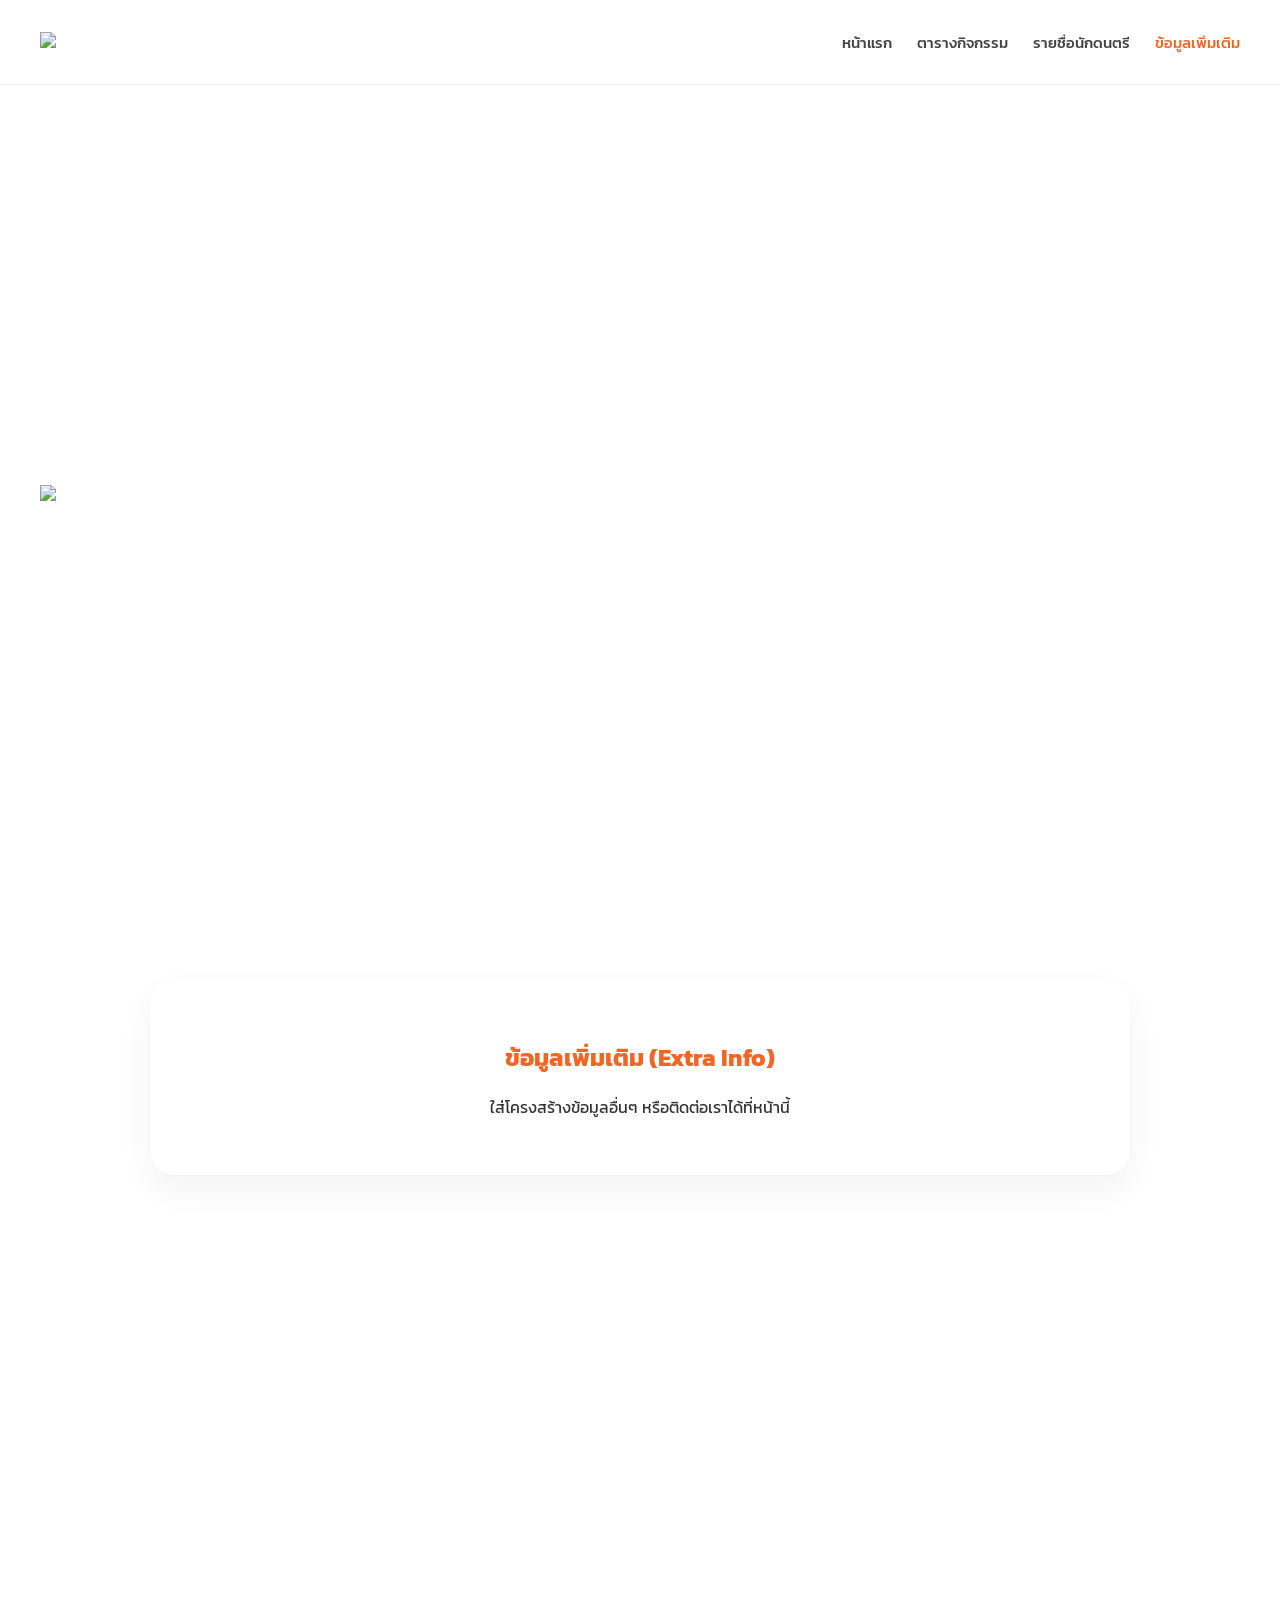
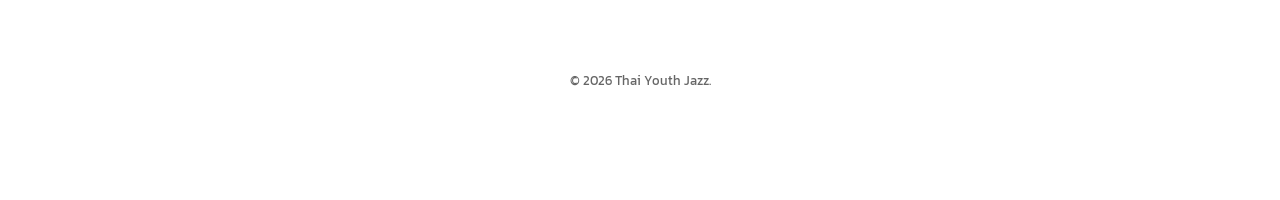
==== info.html @ bb63a123 "Create info.html" ====
<!DOCTYPE html>
<html lang="th">
<head>
    <meta charset="UTF-8"><meta name="viewport" content="width=device-width, initial-scale=1.0">
    <title>TYJ - ข้อมูลเพิ่มเติม</title>
    <link href="https://fonts.googleapis.com/css2?family=Kanit:wght@300;400;500;700&display=swap" rel="stylesheet">
    <link rel="stylesheet" href="style.css">
</head>
<body>
    <header class="top-bar">
        <div class="logo-area"><img src="https://drive.google.com/thumbnail?id=1xHurMGkukvAQUgRI1mrY2X0maJ2AYFeo&sz=w1000"></div>
        <nav class="header-links">
            <a href="index.html">หน้าแรก</a>
            <a href="schedule.html">ตารางกิจกรรม</a>
            <a href="musicians.html">รายชื่อนักดนตรี</a>
            <a href="info.html" class="active">ข้อมูลเพิ่มเติม</a>
        </nav>
    </header>
    <div class="fixed-background-layer">
        <img src="https://drive.google.com/thumbnail?id=1OLOW1P3jPSZEotHI4mPrhLTnhMRt4BPL&sz=w1000" class="artwork-image">
    </div>
    <main class="scrolling-content-layer">
        <div class="content-card">
            <h2 style="color:#F26522;">ข้อมูลเพิ่มเติม (Extra Info)</h2>
            <p>ใส่โครงสร้างข้อมูลอื่นๆ หรือติดต่อเราได้ที่หน้านี้</p>
        </div>
        <footer class="site-footer">&copy; 2026 Thai Youth Jazz.</footer>
    </main>
</body>
</html>
---- style.css ----
/* style.css */
body {
    margin: 0; padding: 0; background-color: #ffffff;
    font-family: 'Kanit', sans-serif; overflow-x: hidden; color: #333333;
}

/* Header */
.top-bar {
    position: fixed; top: 0; left: 0; width: 100%; height: 85px; 
    padding: 0 40px; display: flex; align-items: center; z-index: 3000; 
    background: rgba(255, 255, 255, 0.95); backdrop-filter: blur(10px);
    box-sizing: border-box; border-bottom: 1px solid rgba(0,0,0,0.05);
}
.logo-area img { height: 55px; }
.header-links { margin-left: auto; display: flex; gap: 25px; }
.header-links a { 
    text-decoration: none; color: #444444; font-size: 15px; 
    font-weight: 500; transition: color 0.3s;
}
.header-links a:hover, .header-links a.active { color: #F26522; }

/* Fixed Background Artwork */
.fixed-background-layer {
    position: fixed; top: 85px; left: 0; width: 100%;
    height: calc(100vh - 85px); display: flex; flex-direction: column;
    justify-content: center; align-items: center; z-index: 1; 
    pointer-events: none; text-align: center; padding: 20px; box-sizing: border-box;
}
.artwork-image {
    width: 100%; max-width: 1200px; max-height: 75vh;  
    object-fit: contain; animation: floatBobbing 5s ease-in-out infinite;
}
@keyframes floatBobbing {
    0%, 100% { transform: translateY(0px); }
    50% { transform: translateY(-15px); }
}

/* Scrolling Content */
.scrolling-content-layer {
    position: relative; z-index: 10; margin-top: 100vh; 
    background: rgba(255, 255, 255, 0.15); backdrop-filter: blur(8px);
    width: 100%; padding: 80px 20px; box-sizing: border-box;
    display: flex; flex-direction: column; align-items: center; min-height: 100vh;
}
.content-card {
    background: rgba(255, 255, 255, 0.85); max-width: 900px; width: 100%;
    padding: 40px; border-radius: 25px; box-shadow: 0 15px 35px rgba(0,0,0,0.05);
    text-align: center; margin-bottom: 50px;
}

/* Dropdown สำหรับหน้านักดนตรี */
.year-selector {
    padding: 12px 20px; font-size: 16px; font-family: 'Kanit';
    border-radius: 10px; border: 2px solid #F26522; background: white;
    margin-bottom: 20px; cursor: pointer; outline: none;
}

.site-footer {
    padding: 30px 0; color: #666; font-size: 13px; text-align: center;
    background: rgba(255, 255, 255, 0.95); width: 100%; margin-top: auto;
}

/* Tablet & Mobile */
@media (max-width: 768px) {
    .top-bar { height: auto; padding: 15px; flex-direction: column; gap: 10px; }
    .header-links { gap: 12px; flex-wrap: wrap; justify-content: center; margin-left: 0; }
    .fixed-background-layer { top: 110px; justify-content: flex-start; padding-top: 30px; }
    .artwork-image { max-height: 50vh; }
    .scrolling-content-layer { margin-top: 75vh; }
}
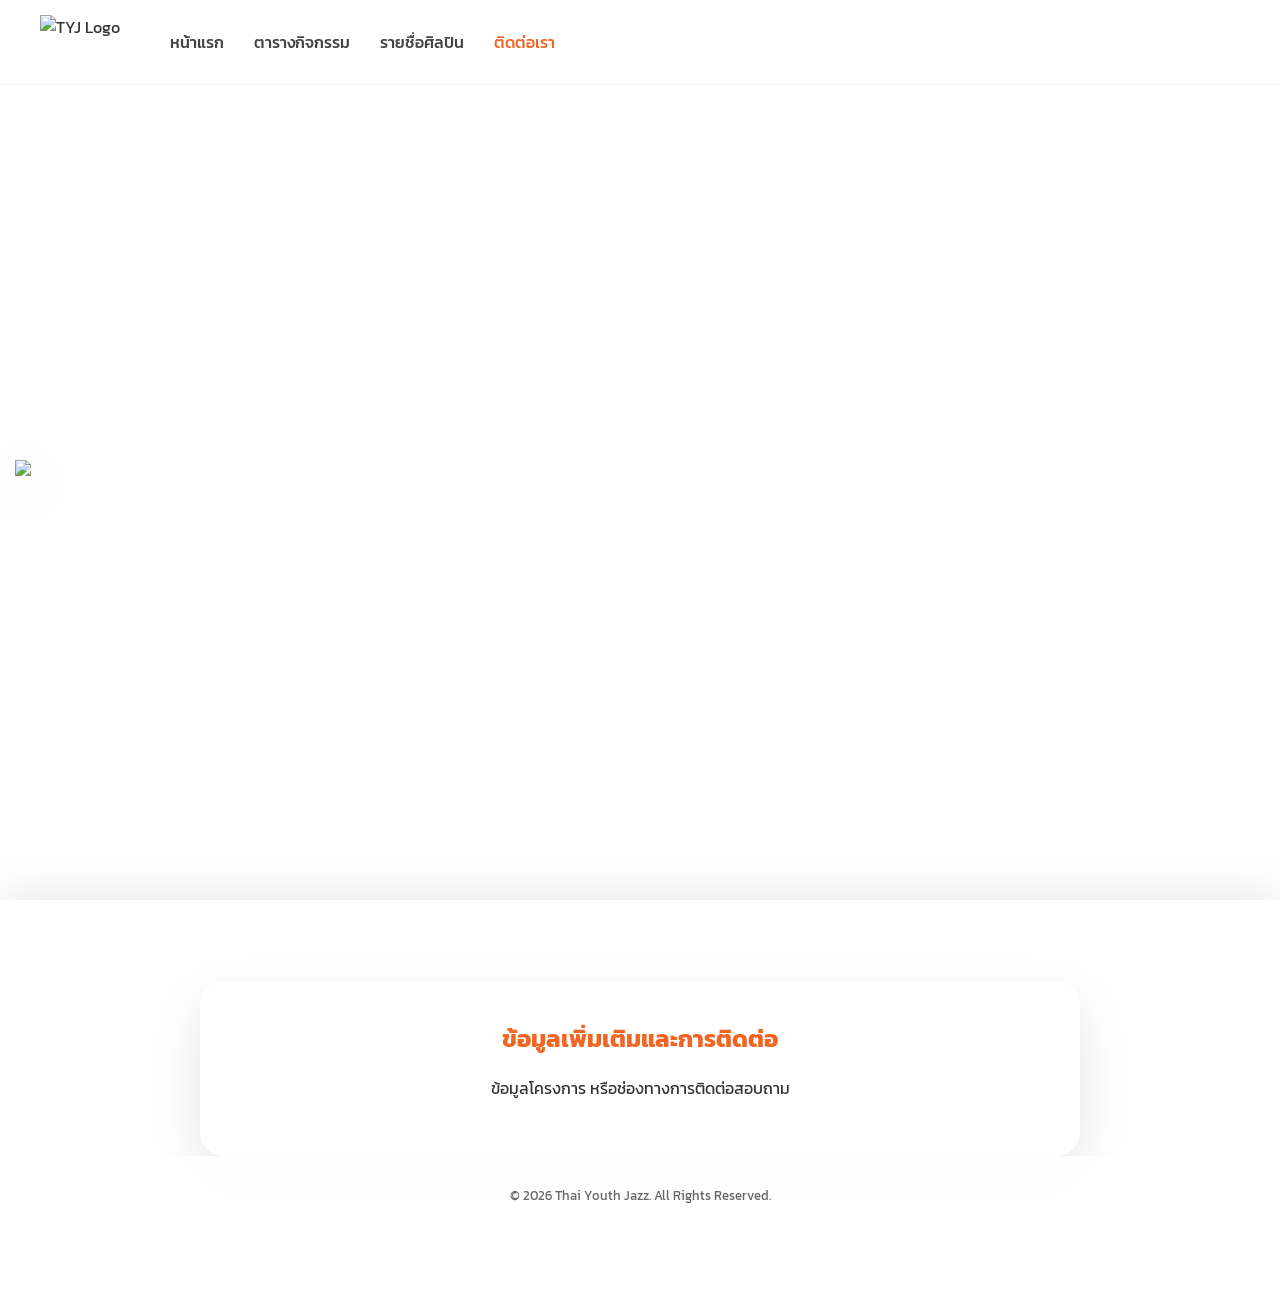
==== commit 656a264e: "Update info.html" ====
--- a/info.html
+++ b/info.html
@@ -1,30 +1,150 @@
 <!DOCTYPE html>
 <html lang="th">
 <head>
-    <meta charset="UTF-8"><meta name="viewport" content="width=device-width, initial-scale=1.0">
-    <title>TYJ - ข้อมูลเพิ่มเติม</title>
+    <meta charset="UTF-8">
+    <meta name="viewport" content="width=device-width, initial-scale=1.0">
+    <title>TYJ - เกี่ยวกับเรา</title>
     <link href="https://fonts.googleapis.com/css2?family=Kanit:wght@300;400;500;700&display=swap" rel="stylesheet">
-    <link rel="stylesheet" href="style.css">
+    
+    <style>
+        body {
+            margin: 0;
+            padding: 0;
+            background-color: #ffffff;
+            font-family: 'Kanit', sans-serif;
+            overflow-x: hidden;
+            color: #333333;
+        }
+
+        /* 1. Header (Fixed Top) */
+        .top-bar {
+            position: fixed;
+            top: 0;
+            left: 0;
+            width: 100%;
+            height: 85px; 
+            padding: 0 40px;
+            display: flex;
+            align-items: center;
+            z-index: 2000; 
+            background: rgba(255, 255, 255, 0.95);
+            backdrop-filter: blur(10px);
+            box-sizing: border-box;
+            border-bottom: 1px solid rgba(0,0,0,0.05);
+        }
+        .logo-area img { height: 55px; display: block; }
+        .header-links { margin-left: 50px; display: flex; gap: 30px; }
+        .header-links a { text-decoration: none; color: #444444; font-size: 16px; font-weight: 500; transition: color 0.3s; }
+        .header-links a:hover, .header-links a.active { color: #F26522; }
+
+        /* 2. BACKGROUND LAYER (Fixed Artwork) */
+        .fixed-background-layer {
+            position: fixed;
+            top: 85px; 
+            left: 0;
+            width: 100%;
+            height: calc(100vh - 85px);
+            display: flex;
+            flex-direction: column;
+            justify-content: center; 
+            align-items: center;
+            z-index: 1; 
+            pointer-events: none; 
+            text-align: center;
+            padding: 10px 10px 50px 10px; 
+            box-sizing: border-box;
+        }
+
+        .artwork-image {
+            width: 100%; 
+            max-width: 1250px; 
+            max-height: 70vh;  
+            object-fit: contain; 
+            margin-bottom: 10px; 
+            animation: floatBobbing 5s ease-in-out infinite;
+            filter: drop-shadow(0px 15px 30px rgba(0,0,0,0.1));
+        }
+
+        @keyframes floatBobbing {
+            0% { transform: translateY(0px); }
+            50% { transform: translateY(-15px); }
+            100% { transform: translateY(0px); }
+        }
+
+        /* 3. SCROLLING LAYER */
+        .scrolling-content-layer {
+            position: relative;
+            z-index: 10; 
+            margin-top: 100vh; 
+            background: rgba(255, 255, 255, 0.1); 
+            backdrop-filter: blur(4px); 
+            -webkit-backdrop-filter: blur(4px);
+            border-top: 1px solid rgba(255, 255, 255, 0.4); 
+            width: 100%;
+            padding: 80px 20px;
+            box-sizing: border-box;
+            display: flex;
+            flex-direction: column;
+            align-items: center;
+            box-shadow: 0 -10px 40px rgba(0,0,0,0.08); 
+        }
+
+        .info-card {
+            background: rgba(255, 255, 255, 0.9);
+            max-width: 800px;
+            width: 100%;
+            padding: 40px;
+            border-radius: 24px;
+            box-shadow: 0 20px 50px rgba(0,0,0,0.1);
+            text-align: center;
+        }
+        .info-card h2 { color: #F26522; margin-top: 0; }
+
+        .site-footer {
+            background: rgba(255, 255, 255, 0.95);
+            width: 100%;
+            text-align: center;
+            padding: 30px 0;
+            color: #666666;
+            font-size: 13px;
+        }
+
+        @media (max-width: 768px) {
+            .top-bar { height: auto; padding: 15px 10px; flex-direction: column; gap: 12px; }
+            .header-links { margin-left: 0; gap: 15px; }
+            .fixed-background-layer { top: 95px; justify-content: flex-start; padding-top: 25px; }
+            .artwork-image { width: 100%; max-height: 50vh; }
+            .scrolling-content-layer { margin-top: 75vh; }
+        }
+    </style>
 </head>
 <body>
+
     <header class="top-bar">
-        <div class="logo-area"><img src="https://drive.google.com/thumbnail?id=1xHurMGkukvAQUgRI1mrY2X0maJ2AYFeo&sz=w1000"></div>
+        <div class="logo-area">
+            <img src="https://drive.google.com/thumbnail?id=1xHurMGkukvAQUgRI1mrY2X0maJ2AYFeo&sz=w1000" alt="TYJ Logo">
+        </div>
         <nav class="header-links">
             <a href="index.html">หน้าแรก</a>
             <a href="schedule.html">ตารางกิจกรรม</a>
-            <a href="musicians.html">รายชื่อนักดนตรี</a>
-            <a href="info.html" class="active">ข้อมูลเพิ่มเติม</a>
+            <a href="musicians.html">รายชื่อศิลปิน</a>
+            <a href="info.html" class="active">ติดต่อเรา</a>
         </nav>
     </header>
+
     <div class="fixed-background-layer">
-        <img src="https://drive.google.com/thumbnail?id=1OLOW1P3jPSZEotHI4mPrhLTnhMRt4BPL&sz=w1000" class="artwork-image">
+        <img src="https://drive.google.com/thumbnail?id=1BqhsgImFkHZvZaqb89eyK1bwdV5RgfHA&sz=w1000" class="artwork-image">
     </div>
+
     <main class="scrolling-content-layer">
-        <div class="content-card">
-            <h2 style="color:#F26522;">ข้อมูลเพิ่มเติม (Extra Info)</h2>
-            <p>ใส่โครงสร้างข้อมูลอื่นๆ หรือติดต่อเราได้ที่หน้านี้</p>
+        <div class="info-card">
+            <h2>ข้อมูลเพิ่มเติมและการติดต่อ</h2>
+            <p>ข้อมูลโครงการ หรือช่องทางการติดต่อสอบถาม</p>
         </div>
-        <footer class="site-footer">&copy; 2026 Thai Youth Jazz.</footer>
+        <footer class="site-footer">
+            &copy; 2026 Thai Youth Jazz. All Rights Reserved.
+        </footer>
     </main>
+
 </body>
 </html>
